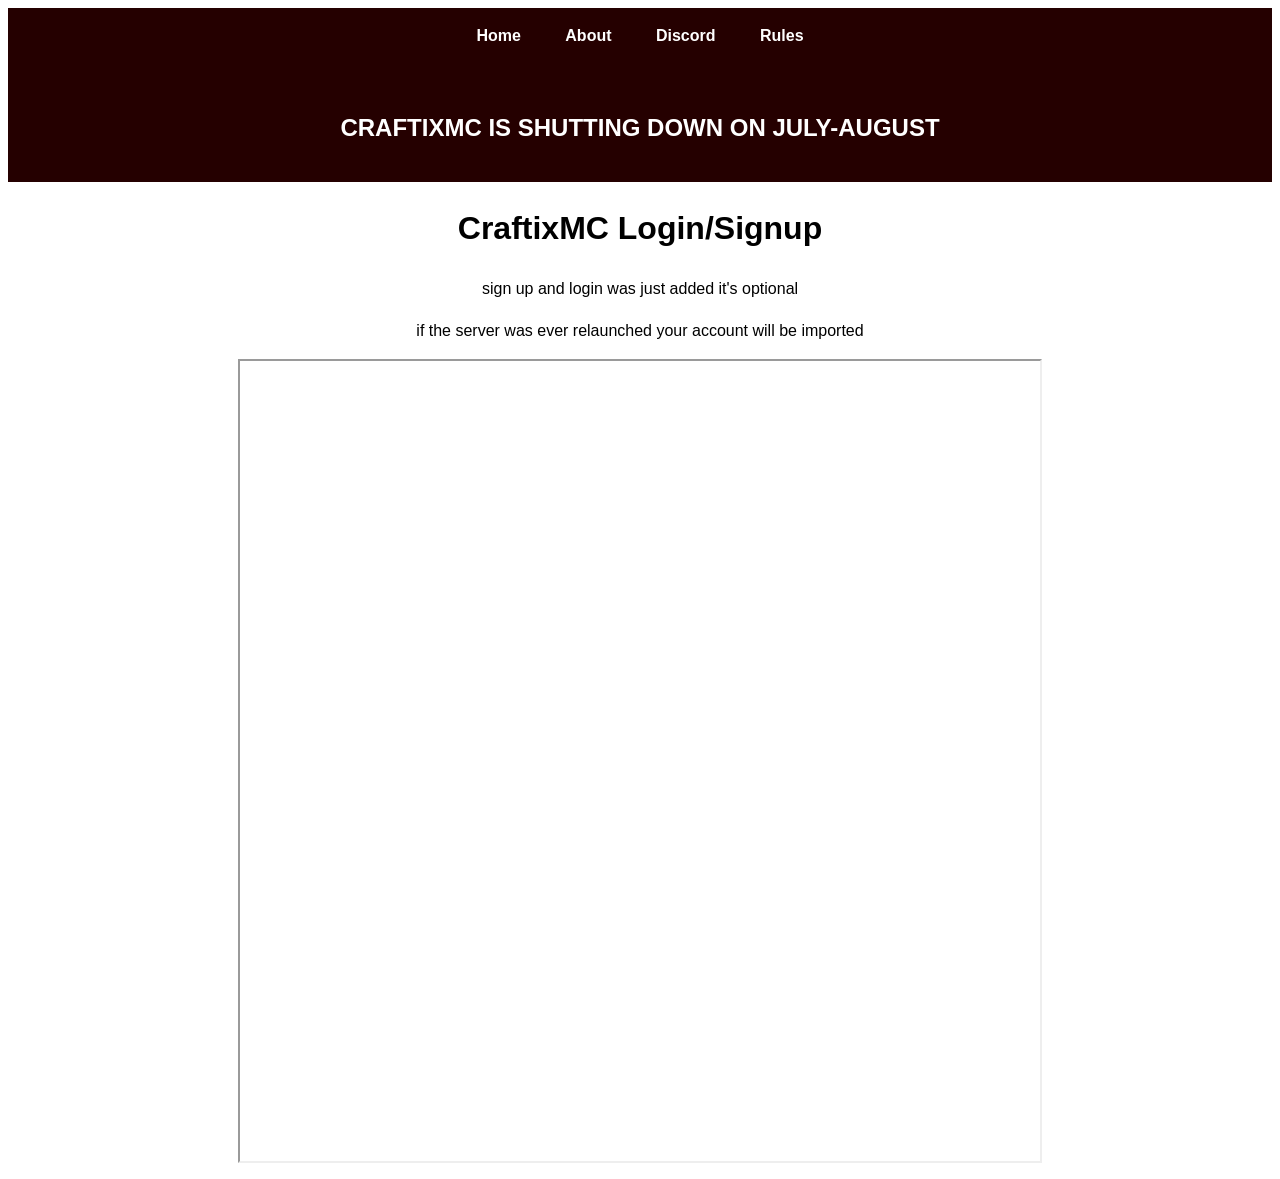
==== index.html @ 9f99ffa3 "Add files via upload" ====
<!DOCTYPE html>
<html lang="en">
<head>
<meta charset="UTF-8">
<meta http-equiv="X-UA-Compatible" content="IE=edge">
<meta name="viewport" content="width=device-width, initial-scale=1.0">
<title>CraftixMC</title>
<link rel="stylesheet" href="style.css">
</head>
<body>

<header>
    <nav>
         <ul>
              <li><a href="index.html">Home</a></li>
            <li><a href="about.html">About</a></li>
            <li><a href="discord.html">Discord</a></li>
            <li><a href="rules.html">Rules</a></li>
        </ul>
    </nav>
</header>

<header>
<h2>CRAFTIXMC IS SHUTTING DOWN ON JULY-AUGUST</h2>
</header>

<h1>CraftixMC Login/Signup</h1>
<p>sign up and login was just added it's optional</p>
<p>if the server was ever relaunched your account will be imported</p>
<iframe src="https://www.authpro.com/auth/Yasiralm/&theme=dark" width="800" height="800"></iframe>

</body>
</html>
---- style.css ----
body {
    font-family: Arial, Verdana, sans-serif;
    text-align: center;
    line-height: 1.6;
}
header {
    background-color: #250000;
    padding: 15px 0;
}

header ul {
    list-style: none;
    margin: 0;
    padding: 0;
}

header ul li {
    display: inline;
    margin: 0 20px;
}

header ul li a {
    color: #fff;
    text-decoration: none;
    font-weight: bold;
    transition: color 0.3s;
}

header ul li a:hover {
    color: #1abc9c;
}
h2 {
    font-size: 24px;
    margin-top: 30px;
    margin-bottom: 20px;
    color: #ffffff;
}
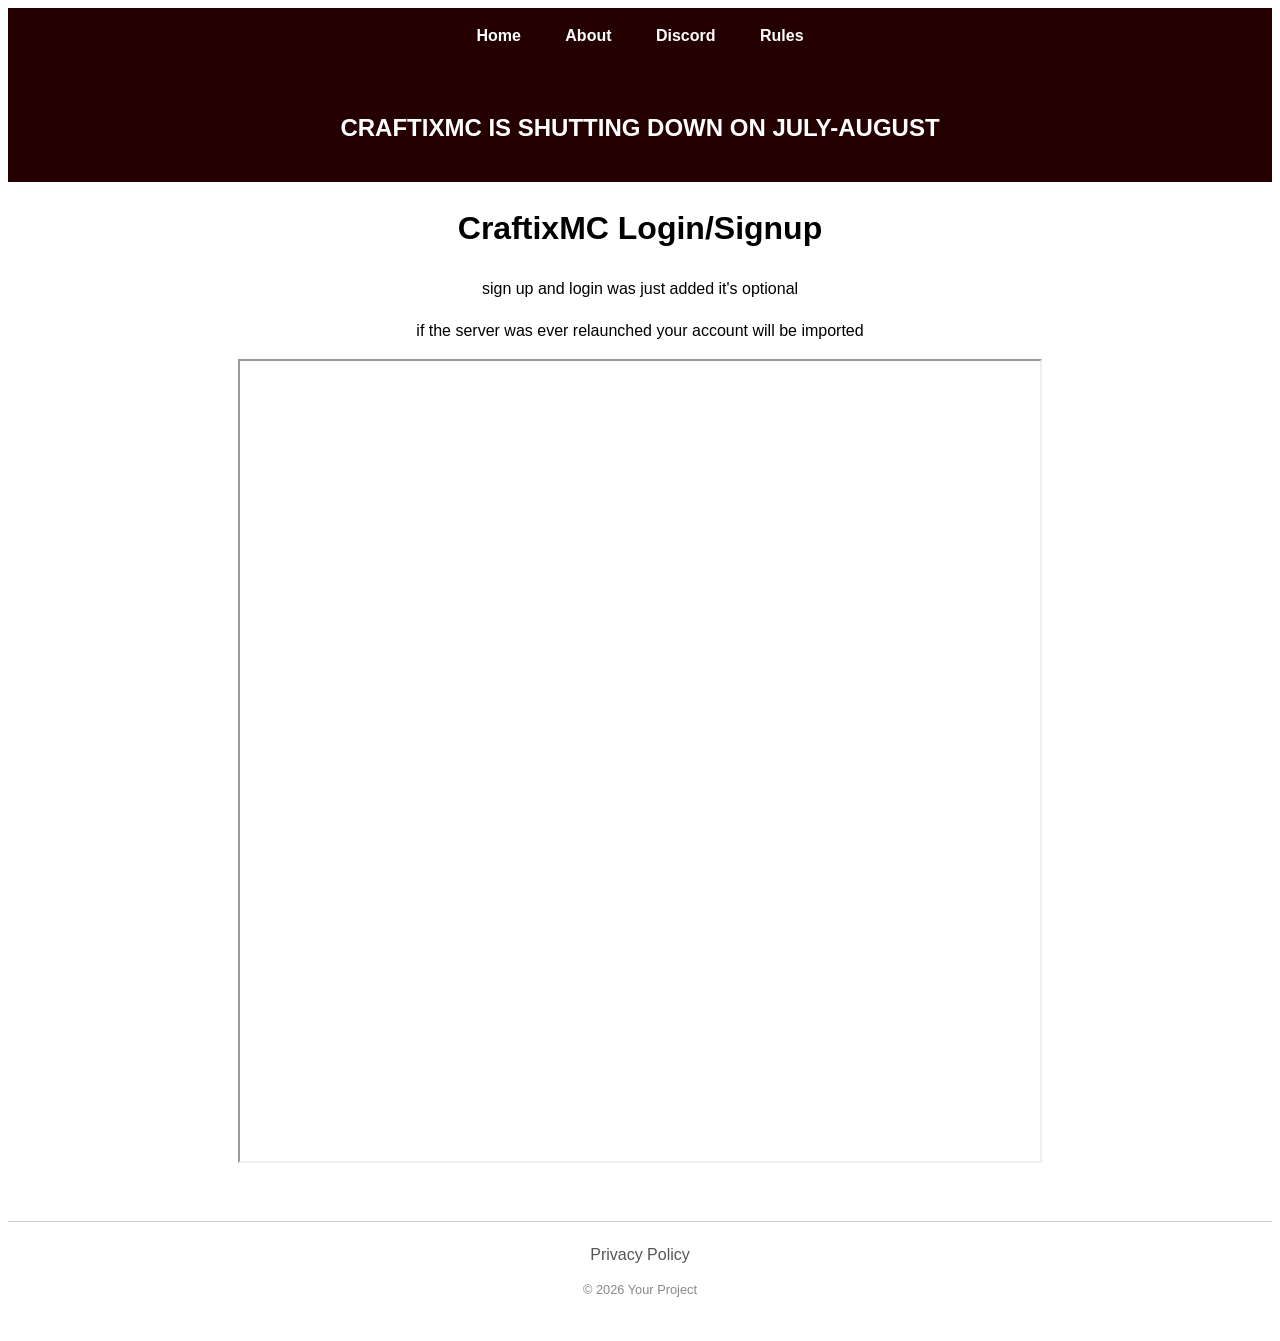
==== commit 4196900a: "Update index.html" ====
--- a/index.html
+++ b/index.html
@@ -29,5 +29,12 @@
 <p>if the server was ever relaunched your account will be imported</p>
 <iframe src="https://www.authpro.com/auth/Yasiralm/&theme=dark" width="800" height="800"></iframe>
 
+    <footer style="text-align: center; padding: 20px; margin-top: 50px; border-top: 1px solid #ccc;">
+    <nav>
+        <a href="privacypolicy.html" style="text-decoration: none; color: #555;">Privacy Policy</a>
+    </nav>
+    <p style="font-size: 0.8rem; color: #888;">&copy; 2026 Your Project</p>
+</footer>
+
 </body>
-</html>+</html>
--- a/style.css
+++ b/style.css
@@ -3,6 +3,7 @@
     text-align: center;
     line-height: 1.6;
 }
+
 header {
     background-color: #250000;
     padding: 15px 0;
@@ -29,9 +30,10 @@
 header ul li a:hover {
     color: #1abc9c;
 }
+
 h2 {
     font-size: 24px;
     margin-top: 30px;
     margin-bottom: 20px;
     color: #ffffff;
-}+}
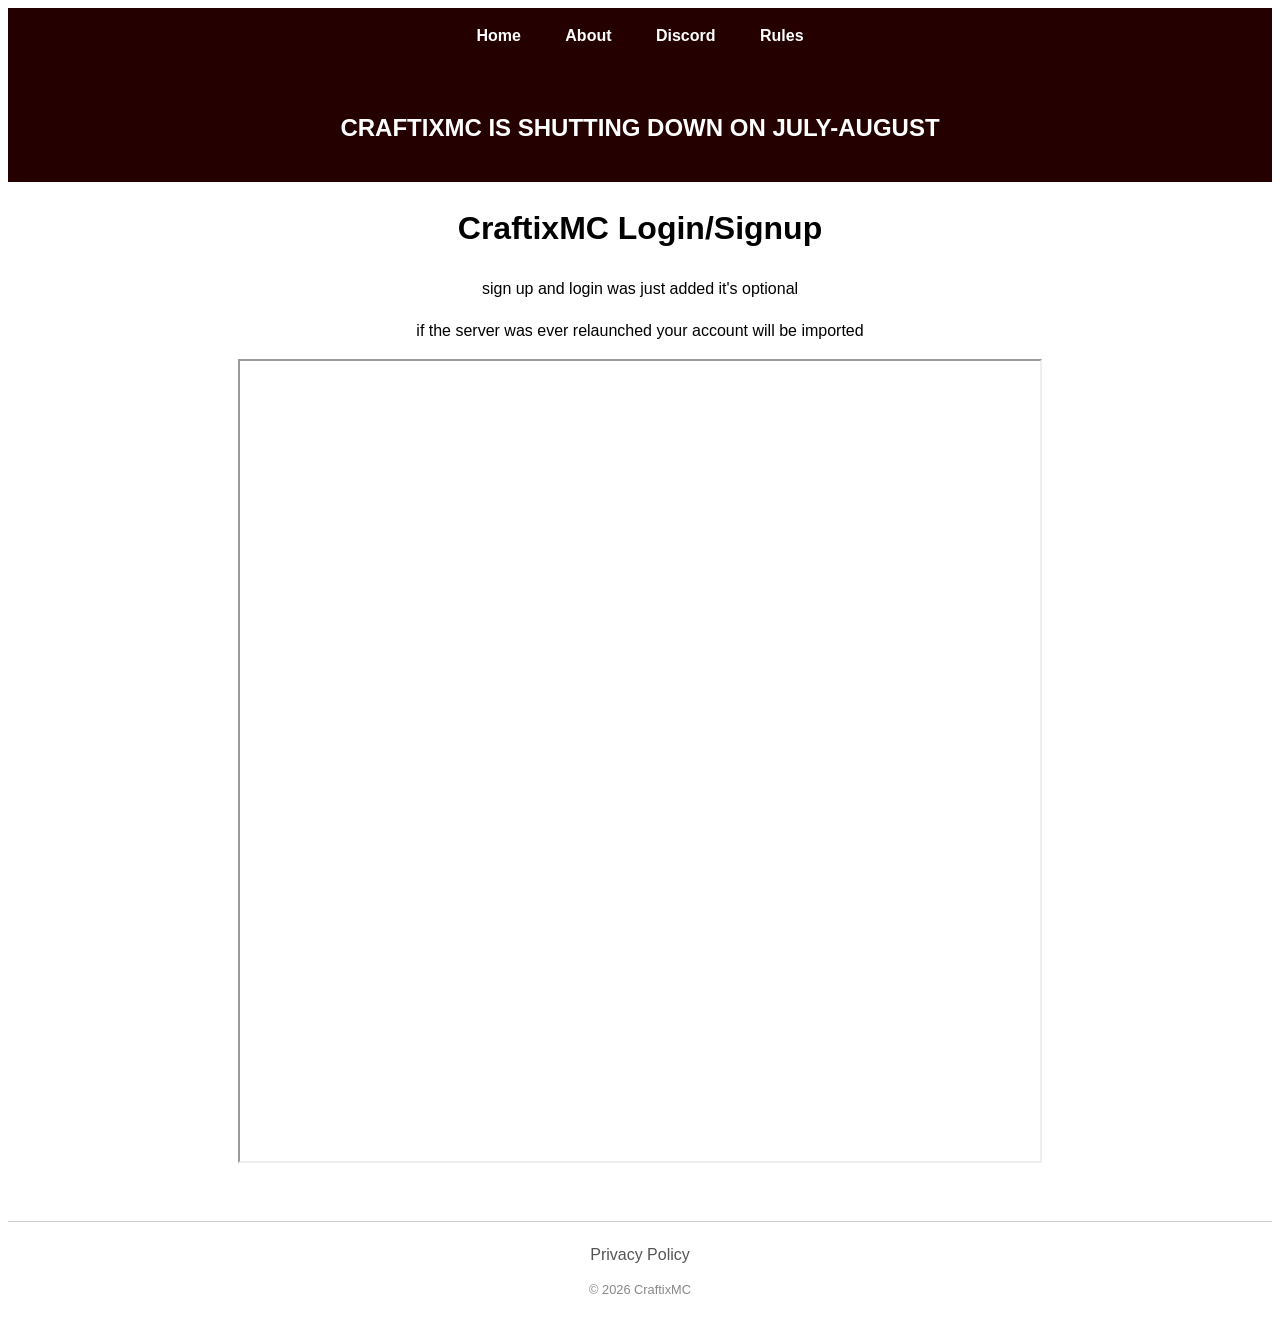
==== commit f0dc26fc: "Update index.html" ====
--- a/index.html
+++ b/index.html
@@ -33,7 +33,7 @@
     <nav>
         <a href="privacypolicy.html" style="text-decoration: none; color: #555;">Privacy Policy</a>
     </nav>
-    <p style="font-size: 0.8rem; color: #888;">&copy; 2026 Your Project</p>
+    <p style="font-size: 0.8rem; color: #888;">&copy; 2026 CraftixMC</p>
 </footer>
 
 </body>
